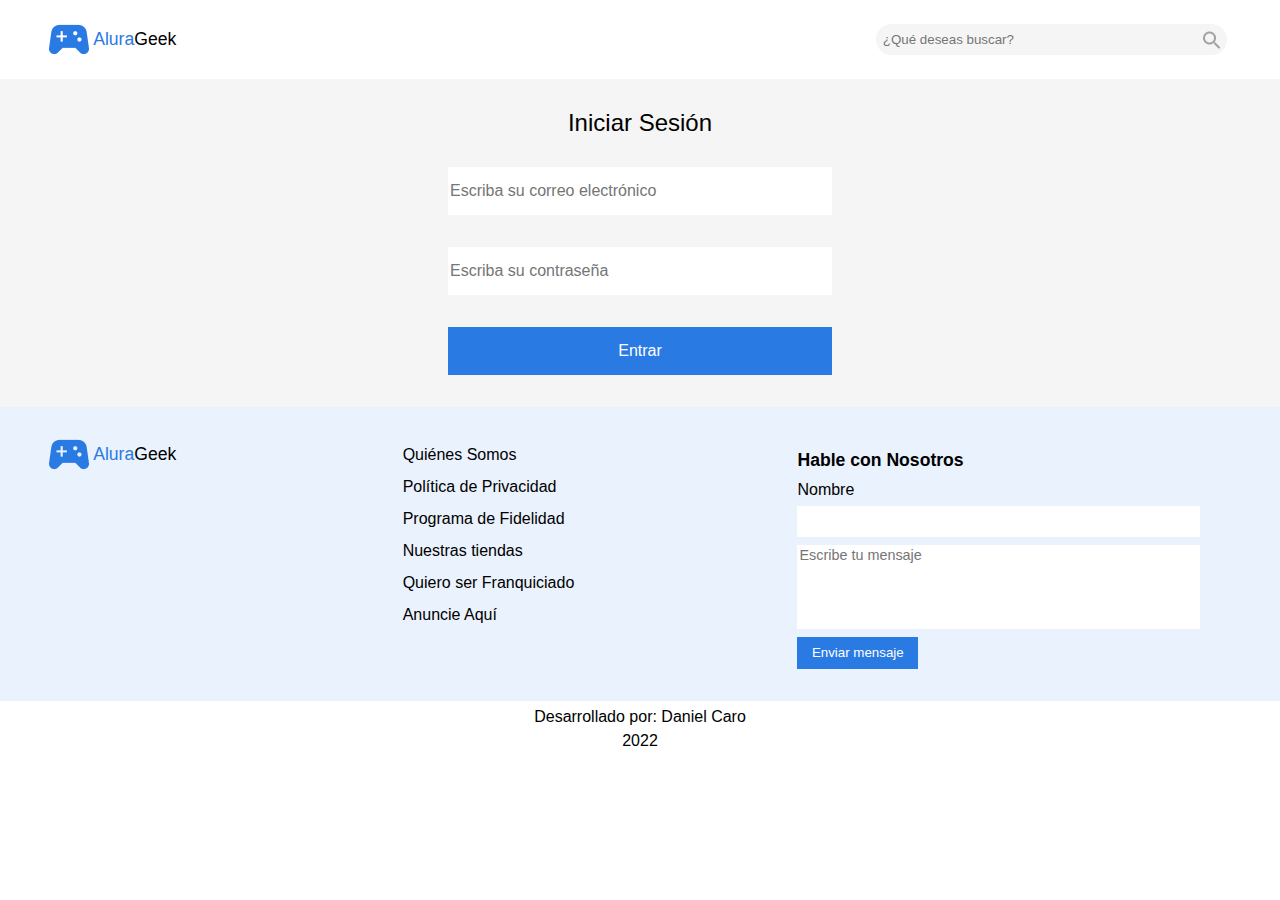
==== paginas/login/login.html @ 410611f7 "diseño login" ====
<!DOCTYPE html>
<html lang="en">
<head>
    <meta charset="UTF-8">
    <meta http-equiv="X-UA-Compatible" content="IE=edge">
    <meta name="viewport" content="width=device-width, initial-scale=1.0">
    <title>Login</title>
    <link rel="stylesheet" href="/reset.css">
    <link rel="stylesheet" href="/estilosPrincipales.css">
    <link rel="stylesheet" href="/estilos/cabecera.css">
    <link rel="stylesheet" href="estilosLogin.css">
    <link rel="stylesheet" href="/estilos/piePagina.css">
</head>
<body>
    <header>
        <section class="encabezado">
            <div class="logo">
                <img src="/imagenes/Vector.png" alt="" srcset="" class="logo__imagen">
                <p class="logo__texto"><span>Alura</span>Geek</p>
            </div>
            <div class="barraBusqueda">
                <input class="barraBusqueda__campo" type="search" name="" id="" placeholder="¿Qué deseas buscar?">
                <input type="image" src="/imagenes/lupa.png" alt="lupa" >
            </div>
        </section>
    </header>
    <main>
        <form action="" class="formulario__login">
            <fieldset class="formulario__container">
                <legend class="formulario__container__titulo">Iniciar Sesión</legend>
                <input class="campos" type="email"  placeholder="Escriba su correo electrónico" required>
                <input class="campos" type="password"  placeholder="Escriba su contraseña" required>
                <input class="campos formulario__container__boton" type="submit" value="Entrar">
            </fieldset>
        </form>
    </main>
    <footer>
        <section class="footer__datos">
            <div class="logo">
                <img src="/imagenes/Vector.png" alt="" srcset="" class="logo__imagen">
                <p class="logo__texto"><span>Alura</span>Geek</p>
            </div>
            <ul class="footer__lista">
                <li>Quiénes Somos</li>
                <li>Política de Privacidad</li>
                <li>Programa de Fidelidad</li>
                <li>Nuestras tiendas</li>
                <li>Quiero ser Franquiciado</li>
                <li>Anuncie Aquí</li>
            </ul>
            <form action="" class="formulario">
                <h3 class="formulario__titulo">Hable con Nosotros</h3>
                <label for="nombre">Nombre</label>
                <input type="text" name="" id="nombre" class="formulario__campo">
                <textarea name="" id="" cols="30" rows="10" class="formulario__area" placeholder="Escribe tu mensaje"></textarea>
                <input class="formulario__boton" type="submit" value="Enviar mensaje">
            </form>
        </section>
        <section class="creditos">
            <h3 class="creditos__titulo">Desarrollado por: Daniel Caro</h3>
            <p class="creditos__texto">2022</p>
        </section>
    </footer>
</body>
</html>
---- estilosPrincipales.css ----
:root{
    --fuente: 'Roboto', sans-serif;
    --color-fondo:#ffffff;
    --color-gris:#F5F5F5;
    --color-azul:#2A7AE4;
    --color-fondo-footer:#EAF2FD;
}

body{
    font-family: var(--fuente);
}
---- estilos/cabecera.css ----
.encabezado{ /* Seccion de encabezado*/
    display: flex;
    align-items: center;
    justify-content: space-between;
    padding: 1.5rem 3rem;
}

.logo{  
    display: flex;
    align-items: center;
    width: auto;
}

.logo__texto{
    display: inline-block;
    font-family: var(--fuente);
    font-weight: 500;
    font-size: 1.1rem;
    padding: 0px 0.2rem;
}

.logo__texto > span{
    color: var(--color-azul);
}

.barraBusqueda{ /*contenedor*/
    background: var(--color-gris);
    border-radius: 1rem;
    display: flex;
    margin: 0px 0.3rem;
}

.barraBusqueda > input{
    background: none;
    border: none;
    outline: none;
    padding: 0.4rem;
}

.barraBusqueda__campo{
    width: 20rem;
}

.encabezado__boton{ /*Boton de login*/
    text-align: center;
    text-decoration: none;
    vertical-align: middle;
    background: none;
    border: 1px solid var(--color-azul);
    color: var(--color-azul);
    /*
    height: 3rem;
    width: 10rem;
    */
    padding: 1rem 4rem;
    

}

.encabezado__boton:hover{
    transform: scale(1.05);
    cursor:pointer;
}


/* Banner*/

.banner{
    background: url(/imagenes/banner-imagen.png);
    background-position: center;
    background-repeat: no-repeat;
    background-size: cover;
    height: 40vh;
    max-width: 100%;
}

.banner__container{ 
    margin-left: 7%;
    position: relative;
    text-align:left;
    top: 45%;
}


.banner__container___titulo{
    color: var(--color-fondo);
    font-size: 2rem;
    font-weight: 600;
    margin: 0.3rem 0px ;
}

.banner__container___texto{
    color: var(--color-fondo);
    font-size: 1rem;
    font-weight: 300;
    margin: 0.3rem 0px ;
}

.banner__container___boton{
    background-color: var(--color-azul) ;
    border: none;
    color: var(--color-fondo);
    font-size: 0.9rem;
    font-weight: 300;
    margin: 0.3rem 0px ;
    height: 3rem;
    width: 8rem;
}

.banner__container___boton:hover{
    transform: scale(1.05);
    cursor:pointer;
}

/* Responsive */
/* movil */
@media screen and (min-width:0px) and (max-width:755px){
    
    /* Seccion de encabezado*/
    
    .encabezado{ 

        padding: 1rem 1rem;
    }

    h1{
        font-size: 0.5rem;
        text-align: center;
        width: 60%;
        height: 60%;
    }

    .logo__texto{
        font-size: 1rem;
    }

    .logo__imagen{
        width: 20%;
        height: 20%;
    }

    .barraBusqueda__campo{
        display: none;
    }

    .barraBusqueda{
        order: 99;
    }

    .encabezado__boton{
        /*
        height: 3rem;
        width: 8rem;
        */
        padding: 0.6rem 2.7rem;
    }
    
    /* Banner */
    .banner{
        padding: 1rem 1rem;
    }

    .banner__container{ 
        margin-left: 2%;
        position: relative;
        text-align:left;
        top: 40%;
    }

}

/* Tablet*/
/*
@media screen and (min-width:756px) and (max-width:1024px){
    .encabezado{
        background-color: aqua;
    }
}
*/
---- paginas/login/estilosLogin.css ----
.formulario__login{
    background-color: var(--color-gris);
    height: auto;
    padding: 1rem 0px;
    min-width: 100%;
}

.formulario__container{
    display: flex;
    align-items: center;
    flex-direction: column;
    text-align: center;
    width: 100%;
}

.formulario__container__titulo{
    font-weight: 500;
    font-size: 1.5rem;
    padding: 1rem 0px;
}

.campos{
    box-sizing: border-box;
    border: none;
    font-size: 1rem;
    height: 3rem;
    margin: 1rem 0px;
    outline: none;
    width: 30%;
}

.formulario__container__boton{
    color: var(--color-fondo);
    background-color: var(--color-azul);
}

/* Responsive */

@media screen and (min-width:0px) and (max-width:755px){
    .campos{
        height: 2.8rem;
        width: 70%;
    }
}

@media screen and (min-width:756px) and (max-width:1024px){
    .formulario__login{
        height: 75vh;
    }
    .formulario__container{
        position: relative;
        top: 25%;
    }

    .campos{
        width: 60%;
        height: 3.5rem;
    }
}
---- estilos/piePagina.css ----
.footer__datos{
    background-color: var(--color-fondo-footer);
    display: flex;
    align-items: flex-start;
    justify-content: space-between;
    padding: 2rem 3rem;
}

/* Lista */
.footer__lista > li{
    padding: 0.5rem 0px;
}

/* Formulario*/

.formulario{
    /*background-color: aqua;*/
    display: flex;
    flex-direction: column;
    padding-right: 2rem;
    width: 34%;
    height: auto;
}

.formulario > input{
    margin-top: 0.5rem;
}

.formulario__titulo{
    font-size: 1.1rem;
    font-weight: 600;
    padding: 0.8rem 0px;
}

.formulario__campo{
    background-color: var(--color-fondo);
    border: none;
    font-size: 0.9rem;
    font-weight: 300;
    height: 1.8rem;
    outline: none;
}

.formulario__area{
    border: none;
    font-family: var(--fuente);
    font-size: 0.9rem;
    font-weight: 300;
    height: 5rem;
    margin-top: 0.5rem;
    outline: none;
    resize: none;
}

.formulario__boton{
    background-color: var(--color-azul);
    border: none;
    color: var(--color-fondo);
    height: 2rem;
    width:30%;
}

/* Seccion creditos */

.creditos{
    height: auto;
    text-align: center;
}

.creditos__titulo{
    font-size: 1rem;
    font-weight: 500;
    padding: 0.5rem 0px;
}


/* Responsive */

@media screen and (min-width:0px) and (max-width:755px){
    .footer__datos{
        flex-direction: column;
        padding: 1rem 1rem;
        align-items: center;
    }

    .formulario{
        width: 100%;
        padding: 0px;
    }

    .formulario__titulo{
        text-align: center;
    }

    .footer__lista{
        margin: 1rem 0;
        text-align: center;
    }

    .formulario__boton{
        width:32%;
    }
}

@media screen and (min-width:756px) and (max-width:1024px){
    .formulario__boton{
        width:45%;
    }
}
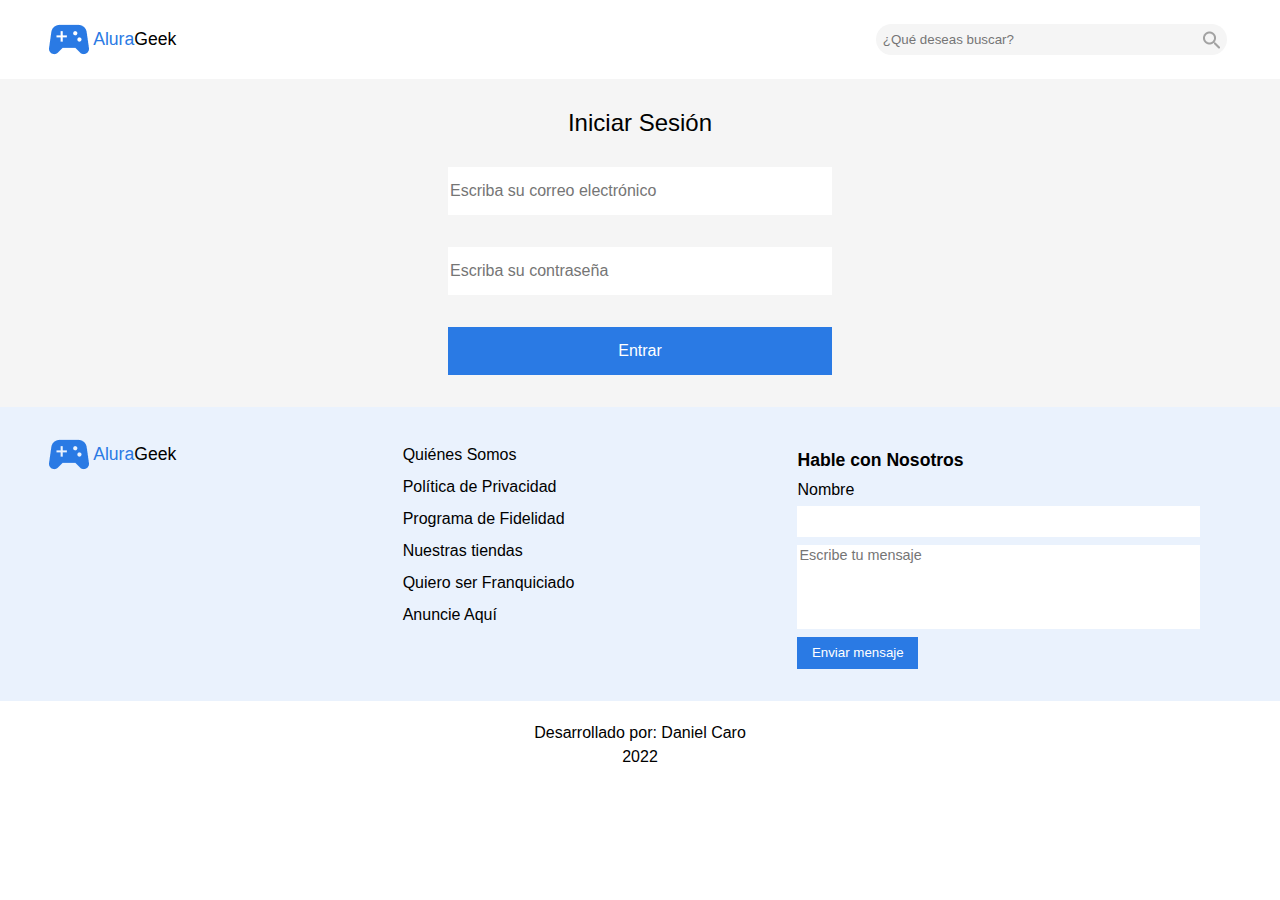
==== commit 9873dad3: "mejorando el codigo 1.0" ====
--- a/paginas/login/login.html
+++ b/paginas/login/login.html
@@ -5,27 +5,27 @@
     <meta http-equiv="X-UA-Compatible" content="IE=edge">
     <meta name="viewport" content="width=device-width, initial-scale=1.0">
     <title>Login</title>
-    <link rel="stylesheet" href="/reset.css">
-    <link rel="stylesheet" href="/estilosPrincipales.css">
-    <link rel="stylesheet" href="/estilos/cabecera.css">
-    <link rel="stylesheet" href="estilosLogin.css">
-    <link rel="stylesheet" href="/estilos/piePagina.css">
+    <link rel="stylesheet" href="../../reset.css">
+    <link rel="stylesheet" href="../../estilosPrincipales.css">
+    <link rel="stylesheet" href="../../estilos/cabecera.css ">
+    <link rel="stylesheet" href="./estilosLogin.css ">
+    <link rel="stylesheet" href="../../estilos/piePagina.css">
 </head>
 <body>
     <header>
         <section class="encabezado">
             <div class="logo">
-                <img src="/imagenes/Vector.png" alt="" srcset="" class="logo__imagen">
+                <img src="../../imagenes/Vector.png" alt="" srcset="" class="logo__imagen">
                 <p class="logo__texto"><span>Alura</span>Geek</p>
             </div>
             <div class="barraBusqueda">
                 <input class="barraBusqueda__campo" type="search" name="" id="" placeholder="¿Qué deseas buscar?">
-                <input type="image" src="/imagenes/lupa.png" alt="lupa" >
+                <input type="image" src="../../imagenes/lupa.png" alt="lupa" >
             </div>
         </section>
     </header>
     <main>
-        <form action="" class="formulario__login">
+        <form action="../../paginas/admin/productos/productos.html" class="formulario__login">
             <fieldset class="formulario__container">
                 <legend class="formulario__container__titulo">Iniciar Sesión</legend>
                 <input class="campos" type="email"  placeholder="Escriba su correo electrónico" required>
@@ -37,16 +37,16 @@
     <footer>
         <section class="footer__datos">
             <div class="logo">
-                <img src="/imagenes/Vector.png" alt="" srcset="" class="logo__imagen">
+                <img src="../../imagenes/Vector.png" alt="" srcset="" class="logo__imagen">
                 <p class="logo__texto"><span>Alura</span>Geek</p>
             </div>
             <ul class="footer__lista">
-                <li>Quiénes Somos</li>
-                <li>Política de Privacidad</li>
-                <li>Programa de Fidelidad</li>
-                <li>Nuestras tiendas</li>
-                <li>Quiero ser Franquiciado</li>
-                <li>Anuncie Aquí</li>
+                <a href="#"><li>Quiénes Somos</li></a>
+                <a href="#"><li>Política de Privacidad</li></a>
+                <a href="#"><li>Programa de Fidelidad</li></a>
+                <a href="#"><li>Nuestras tiendas</li></a>
+                <a href="#"><li>Quiero ser Franquiciado</li></a>
+                <a href="#"><li>Anuncie Aquí</li></a>
             </ul>
             <form action="" class="formulario">
                 <h3 class="formulario__titulo">Hable con Nosotros</h3>
--- a/estilosPrincipales.css
+++ b/estilosPrincipales.css
@@ -4,6 +4,7 @@
     --color-gris:#F5F5F5;
     --color-azul:#2A7AE4;
     --color-fondo-footer:#EAF2FD;
+    --color-texto-campo:#A2A2A2;
 }
 
 body{
--- a/estilos/cabecera.css
+++ b/estilos/cabecera.css
@@ -66,7 +66,7 @@
 /* Banner*/
 
 .banner{
-    background: url(/imagenes/banner-imagen.png);
+    background: url(../imagenes/banner-imagen.png);
     background-position: center;
     background-repeat: no-repeat;
     background-size: cover;
@@ -97,14 +97,16 @@
 }
 
 .banner__container___boton{
+    display: inline-block;
+    text-decoration: none;
     background-color: var(--color-azul) ;
     border: none;
     color: var(--color-fondo);
     font-size: 0.9rem;
     font-weight: 300;
     margin: 0.3rem 0px ;
-    height: 3rem;
-    width: 8rem;
+    padding: 1rem 2.5rem;
+    
 }
 
 .banner__container___boton:hover{
--- a/paginas/login/estilosLogin.css
+++ b/paginas/login/estilosLogin.css
@@ -34,6 +34,11 @@
     background-color: var(--color-azul);
 }
 
+.formulario__container__boton:hover{
+    transform: scale(1.03);
+    cursor:pointer;/*Cmabiando el cursor*/
+}
+
 /* Responsive */
 
 @media screen and (min-width:0px) and (max-width:755px){
--- a/estilos/piePagina.css
+++ b/estilos/piePagina.css
@@ -7,7 +7,12 @@
 }
 
 /* Lista */
-.footer__lista > li{
+.footer__lista > a {
+    text-decoration: none;
+    color: black;
+}
+
+.footer__lista > a > li{
     padding: 0.5rem 0px;
 }
 
@@ -58,16 +63,25 @@
     color: var(--color-fondo);
     height: 2rem;
     width:30%;
+    cursor:pointer;
+}
+
+.formulario__boton:hover{
+    transform: scale(1.05);
+    cursor:pointer;/*Cambiando el cursor*/
 }
 
 /* Seccion creditos */
 
 .creditos{
+    padding: 1rem 0px;
     height: auto;
     text-align: center;
 }
 
 .creditos__titulo{
+    font-family: var(--fuente);
+    color: black;
     font-size: 1rem;
     font-weight: 500;
     padding: 0.5rem 0px;
